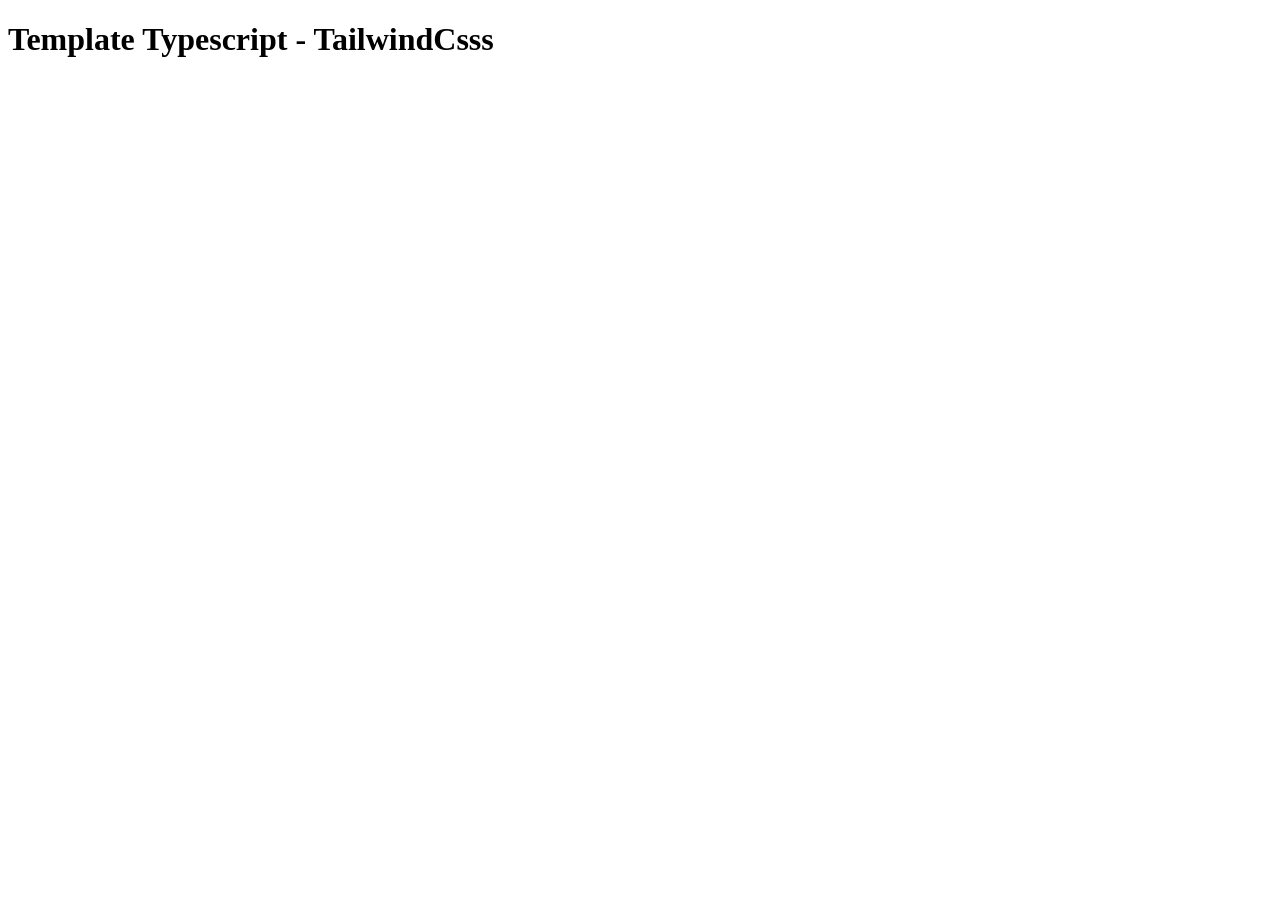
==== src/index.html @ cd5783a0 "First commit" ====
<!DOCTYPE html>
<html lang="en">
  <head>
    <meta charset="UTF-8" />
    <meta name="viewport" content="width=device-width, initial-scale=1.0" />
    <title>Template WebPack - Typescript - TailwindCss</title>
  </head>
  <body class="h-screen flex items-center justify-center">
    <h1 class="text-lg text-gray-700">Template Typescript - TailwindCsss</h1>
  </body>
</html>
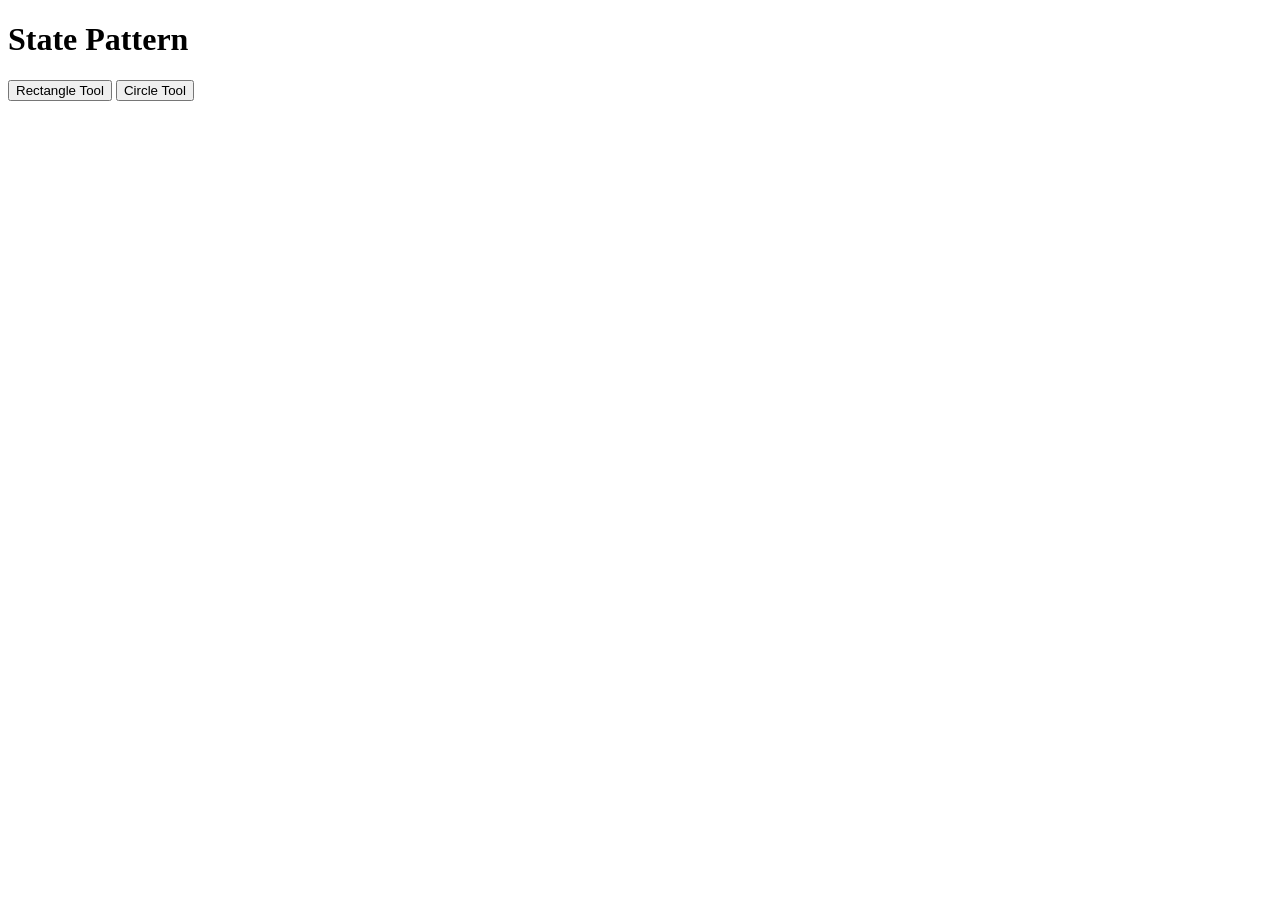
==== commit 1e0d365a: "Finish business logic without final style" ====
--- a/src/index.html
+++ b/src/index.html
@@ -3,9 +3,31 @@
   <head>
     <meta charset="UTF-8" />
     <meta name="viewport" content="width=device-width, initial-scale=1.0" />
-    <title>Template WebPack - Typescript - TailwindCss</title>
+    <title>State Pattern - Typescript</title>
   </head>
-  <body class="h-screen flex items-center justify-center">
-    <h1 class="text-lg text-gray-700">Template Typescript - TailwindCsss</h1>
+  <body class="">
+    <header class="w-full header header--main">
+      <div class="container">
+        <h1 class="title">State Pattern</h1>
+      </div>
+    </header>
+    <div class="container">
+      <section class="tools">
+        <button
+          id="btnRectangle"
+          class="btn btn--rectangle"
+          data-name="rectangle"
+        >
+          Rectangle Tool
+        </button>
+        <button id="btnCircle" class="btn btn--circle" data-name="circle">
+          Circle Tool
+        </button>
+        <span id="currentTool" class="currentTool label"></span>
+      </section>
+    </div>
+    <div class="container flex items-center justify-center">
+      <canvas id="mainCanvas" class="canvas" width="400" height="400" />
+    </div>
   </body>
 </html>
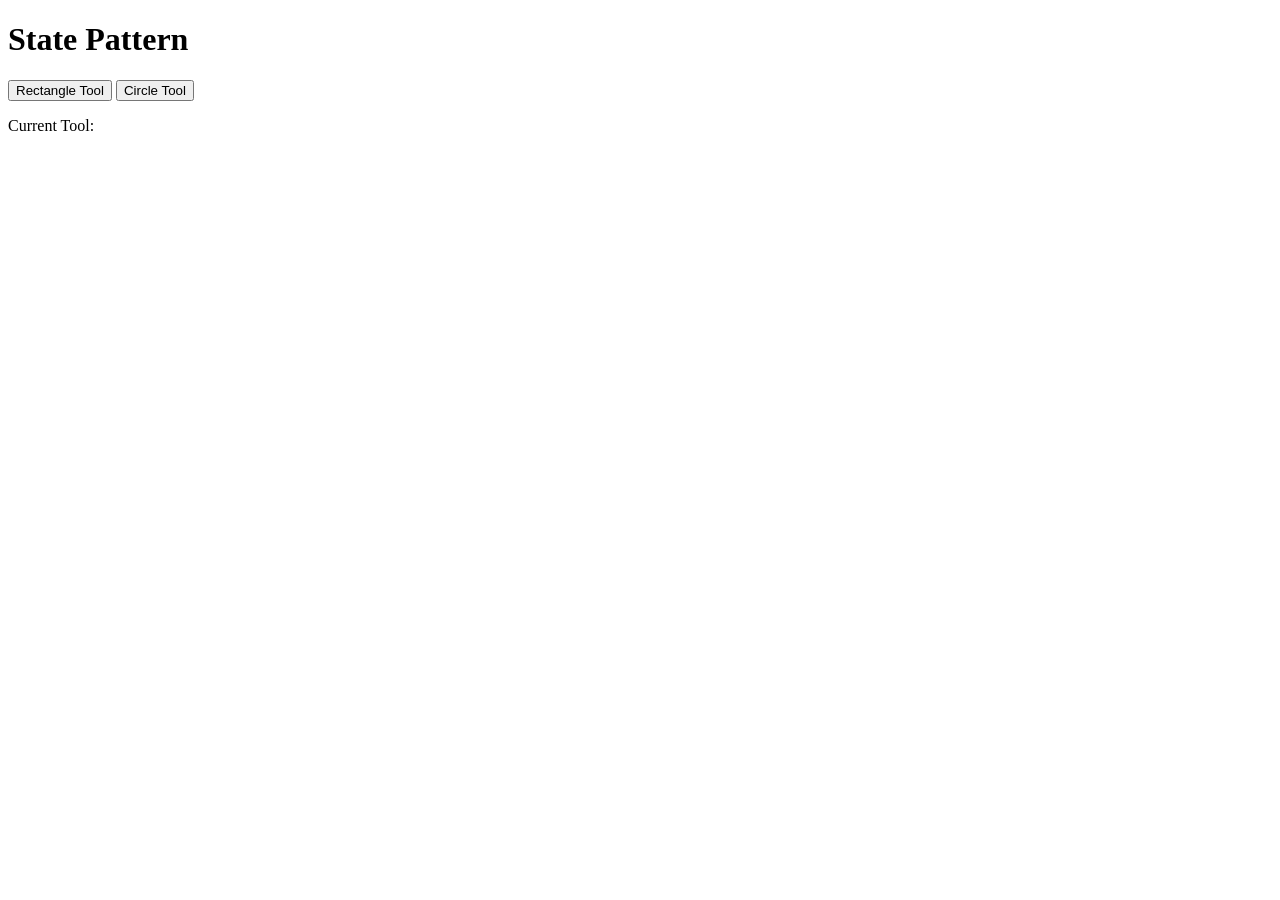
==== commit 5ad51930: "Finish without text info about Pattern" ====
--- a/src/index.html
+++ b/src/index.html
@@ -11,7 +11,7 @@
         <h1 class="title">State Pattern</h1>
       </div>
     </header>
-    <div class="container">
+    <div class="container container--tools">
       <section class="tools">
         <button
           id="btnRectangle"
@@ -23,10 +23,13 @@
         <button id="btnCircle" class="btn btn--circle" data-name="circle">
           Circle Tool
         </button>
-        <span id="currentTool" class="currentTool label"></span>
+        <p class="inline-block">
+          <span class="text-sm">Current Tool:</span>
+          <span id="currentTool" class="currentTool label"></span>
+        </p>
       </section>
     </div>
-    <div class="container flex items-center justify-center">
+    <div class="container m-2 container--canvas">
       <canvas id="mainCanvas" class="canvas" width="400" height="400" />
     </div>
   </body>
